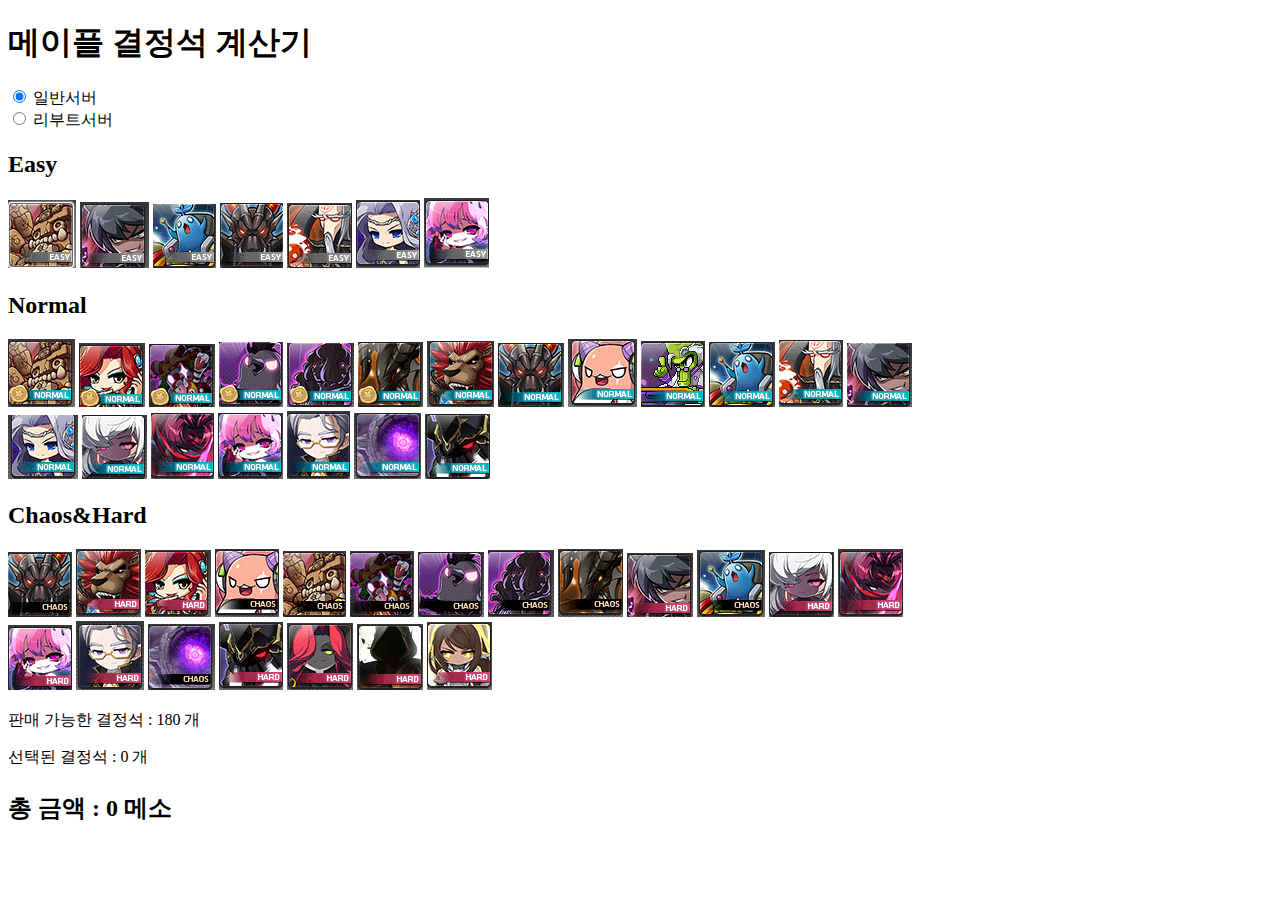
==== index.html @ db56d99c "Add files via upload" ====
<!DOCTYPE html>
<head>
</head>
<body>
   <script type="text/javascript" src="maple.js"></script>
   <h1>메이플 결정석 계산기</h1>
   <label>
       <input type="radio" name="server" value="Common" checked onclick="AddResult('0')"> 일반서버
    </label>
    <br>
   <label class="Reboot">
    <input type="radio" name="server" value="Reboot" onclick="AddResult('0')"> 리부트서버
   </label>

   

    <h2 class="Easy">Easy</h2>
    <img src="ezZaqqum.png" onclick="AddResult(Easy.Zaqqum)">
    <img src="ezMagnus.png" onclick="AddResult(Easy.Magnus)">
    <img src="ezPapulatus.png" onclick="AddResult(Easy.Papulatus)">
    <img src="ezHorntai.png" onclick="AddResult(Easy.Horntail)">
    <img src="ezARKarium.png" onclick="AddResult(Easy.ARKarium)">
    <img src="ezCygnus.png" onclick="AddResult(Easy.Cygnus)">
    <img src="ezLucid.png" onclick="AddResult(Easy.DreamWomen)">

    <h2 class="Normal">Normal</h2>
    <img src="Zaqqum.png" onclick="AddResult(Normal.Zaqqum)">
    <img src="Hilla.png" onclick="AddResult(Normal.Hilla)">
    <img src="Pierre.png" onclick="AddResult(Normal.NormalRootAbyss)">
    <img src="HalfHalf.png" onclick="AddResult(Normal.NormalRootAbyss)">
    <img src="BloodyQueen.png" onclick="AddResult(Normal.NormalRootAbyss)">
    <img src="Vellum.png" onclick="AddResult(Normal.NormalRootAbyss)">
    <img src="VonLeon.png" onclick="AddResult(Normal.VonLeon)">
    <img src="Horntail.png" onclick="AddResult(Normal.Horntail)">
    <img src="PinkBean.png" onclick="AddResult(Normal.PinkBean)">
    <img src="Cleaner.png" onclick="AddResult(Normal.VacuumCleaner)">
    <img src="Papulatus.png" onclick="AddResult(Normal.Papulatus)">
    <img src="ARKarium.png" onclick="AddResult(Normal.ARKarium)">
    <img src="Magnus.png" onclick="AddResult(Normal.Magnus)">
    <br>
    <img src="Cygnus.png" onclick="AddResult(Normal.Cygnus)">
    <img src="ElectricLineMan.png" onclick="AddResult(Normal.ElectricLineMan)">
    <img src="Demian.png" onclick="AddResult(Normal.Demian)">
    <img src="Lucid.png" onclick="AddResult(Normal.DreamWomen)">
    <img src="SpiderFucker.png" onclick="AddResult(Normal.SpiderFucker)">
    <img src="Dusk.png" onclick="AddResult(Normal.Dusk)">
    <img src="Djunkel.png" onclick="AddResult(Normal.Djunkel)">
    
    
    <h2 class="Chaos">Chaos&Hard</h2>
    <img src="ChaosHorntail.png" onclick="AddResult(Hard.Horntail)">
    <img src="HardVonLeon.png" onclick="AddResult(Hard.VonLeon)">
    <img src="HardHilla.png" onclick="AddResult(Hard.Hilla)">
    <img src="ChaosPinkBean.png" onclick="AddResult(Hard.PinkBean)">
    <img src="ChaosZaqqum.png" onclick="AddResult(Hard.Zaqqum)">
    <img src="ChaosPierre.png" onclick="AddResult(Hard.Pierre)">
    <img src="ChaosHalfHalf.png" onclick="AddResult(Hard.HalfHalf)">
    <img src="ChaosBloodyQueen.png" onclick="AddResult(Hard.BloodyQueen)">
    <img src="ChaosVellum.png" onclick="AddResult(Hard.Vellum)">
    <img src="HardMagnus.png" onclick="AddResult(Hard.Magnus)">
    <img src="ChaosPapulatus.png" onclick="AddResult(Hard.Papulatus)">
    <img src="HardElectricLineMan.png" onclick="AddResult(Hard.ElectricLineMan)">
    <img src="HardDemian.png" onclick="AddResult(Hard.Demian)">
    <br>
    <img src="HardLucid.png" onclick="AddResult(Hard.DreamWomen)">
    <img src="HardSpiderFucker.png" onclick="AddResult(Hard.SpiderFucker)">
    <img src="ChaosDusk.png" onclick="AddResult(Hard.Dusk)">
    <img src="ChaosDjunkel.png" onclick="AddResult(Hard.Djunkel)">
    <img src="HardStrongHilla.png" onclick="AddResult(Hard.StrongHilla)">
    <img src="BlackMage.png" onclick="AddResult(Hard.BlackMage)">
    <img src="WingWomen.png" onclick="AddResult(Hard.WingWomen)">
    
    <div class="final">
       <p class="CanTradeMesoStone">판매 가능한 결정석 : 180 개 </p>
       <p class="TradingMesoStone">선택된 결정석 : 0 개</p>
        
       <h2><p class="result">총 금액 : 0 메소 </p></h2>
    </div>
    <script src="maple.js"></script>
    </body>
</html>
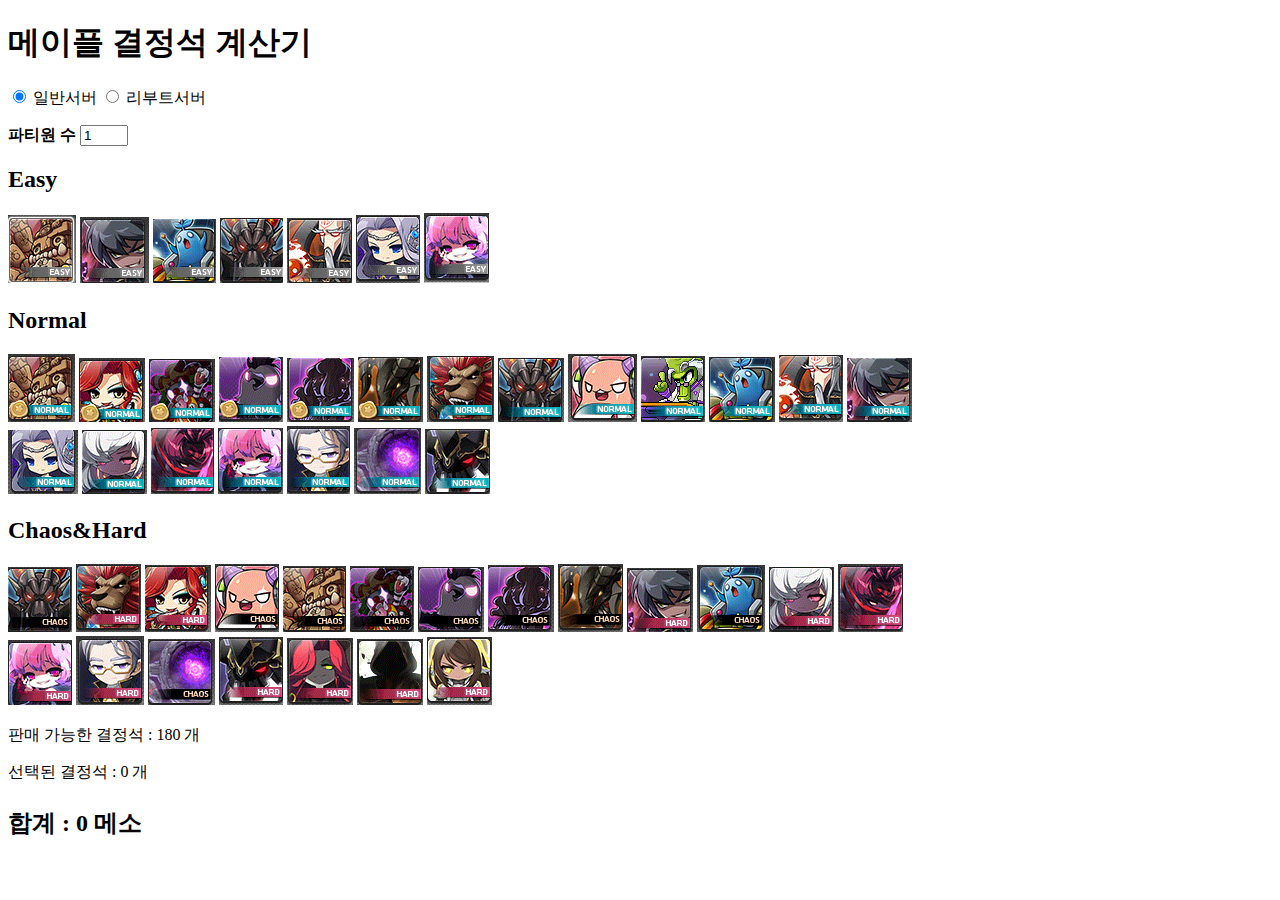
==== commit 17af8bc6: "Add files via upload" ====
--- a/index.html
+++ b/index.html
@@ -7,12 +7,11 @@
    <label>
        <input type="radio" name="server" value="Common" checked onclick="AddResult('0')"> 일반서버
     </label>
-    <br>
    <label class="Reboot">
     <input type="radio" name="server" value="Reboot" onclick="AddResult('0')"> 리부트서버
    </label>
-
-   
+   <br>
+   <p><strong>파티원 수 </strong> <input type="number" name="Share" min="1" max="6" value="1" ></p>
 
     <h2 class="Easy">Easy</h2>
     <img src="ezZaqqum.png" onclick="AddResult(Easy.Zaqqum)">
@@ -74,7 +73,10 @@
        <p class="CanTradeMesoStone">판매 가능한 결정석 : 180 개 </p>
        <p class="TradingMesoStone">선택된 결정석 : 0 개</p>
         
-       <h2><p class="result">총 금액 : 0 메소 </p></h2>
+       <h2><p class="result">합계 : 0 메소 </p></h2>
+       <p class="boss">
+          
+       </p>
     </div>
     <script src="maple.js"></script>
     </body>
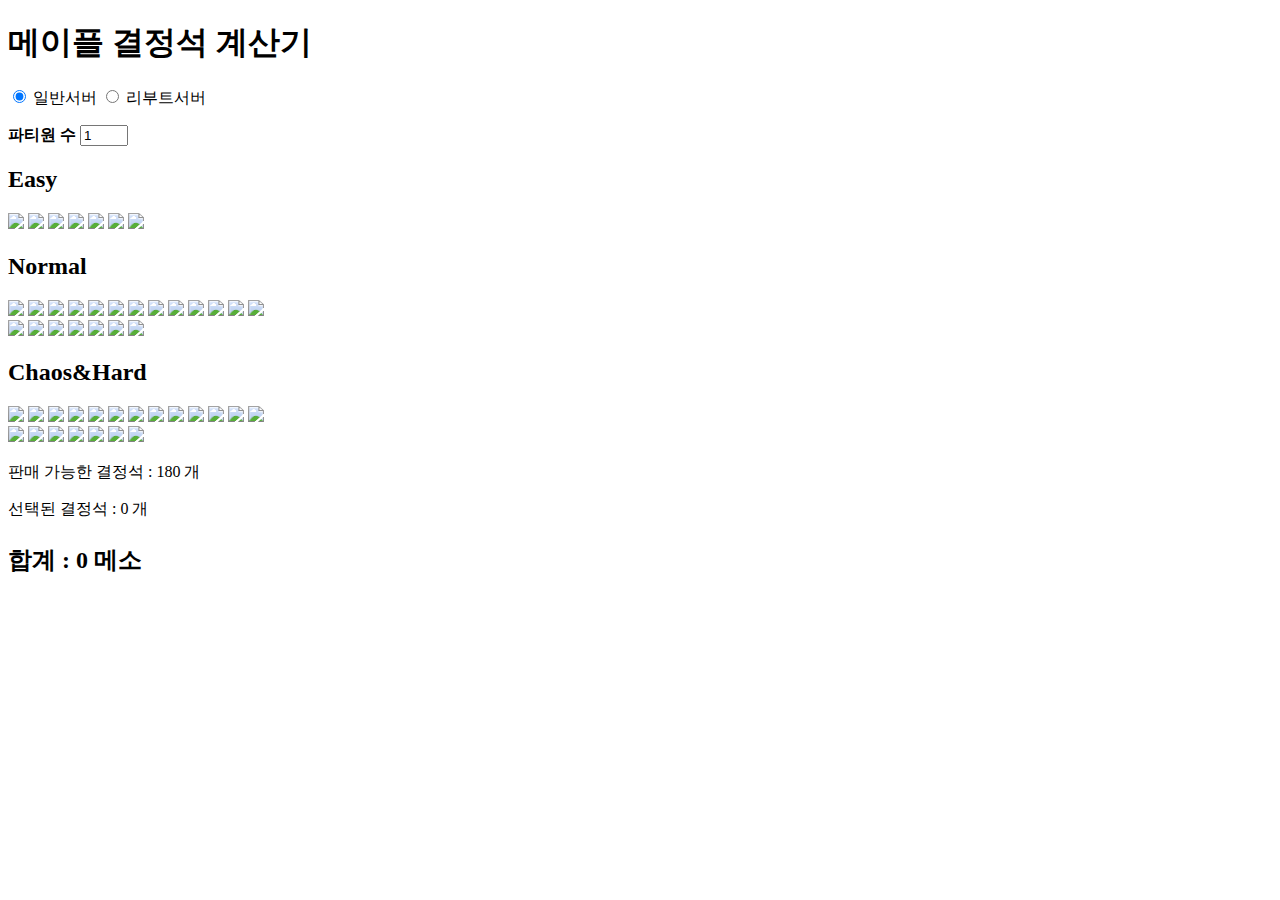
==== commit 28a5dc13: "Add files via upload" ====
--- a/index.html
+++ b/index.html
@@ -14,60 +14,60 @@
    <p><strong>파티원 수 </strong> <input type="number" name="Share" min="1" max="6" value="1" ></p>
 
     <h2 class="Easy">Easy</h2>
-    <img src="ezZaqqum.png" onclick="AddResult(Easy.Zaqqum)">
-    <img src="ezMagnus.png" onclick="AddResult(Easy.Magnus)">
-    <img src="ezPapulatus.png" onclick="AddResult(Easy.Papulatus)">
-    <img src="ezHorntai.png" onclick="AddResult(Easy.Horntail)">
-    <img src="ezARKarium.png" onclick="AddResult(Easy.ARKarium)">
-    <img src="ezCygnus.png" onclick="AddResult(Easy.Cygnus)">
-    <img src="ezLucid.png" onclick="AddResult(Easy.DreamWomen)">
+    <img src="images/ezZaqqum.png" onclick="AddResult(Easy.Zaqqum)">
+    <img src="images/ezMagnus.png" onclick="AddResult(Easy.Magnus)">
+    <img src="images/ezPapulatus.png" onclick="AddResult(Easy.Papulatus)">
+    <img src="images/ezHorntai.png" onclick="AddResult(Easy.Horntail)">
+    <img src="images/ezARKarium.png" onclick="AddResult(Easy.ARKarium)">
+    <img src="images/ezCygnus.png" onclick="AddResult(Easy.Cygnus)">
+    <img src="images/ezLucid.png" onclick="AddResult(Easy.DreamWomen)">
 
     <h2 class="Normal">Normal</h2>
-    <img src="Zaqqum.png" onclick="AddResult(Normal.Zaqqum)">
-    <img src="Hilla.png" onclick="AddResult(Normal.Hilla)">
-    <img src="Pierre.png" onclick="AddResult(Normal.NormalRootAbyss)">
-    <img src="HalfHalf.png" onclick="AddResult(Normal.NormalRootAbyss)">
-    <img src="BloodyQueen.png" onclick="AddResult(Normal.NormalRootAbyss)">
-    <img src="Vellum.png" onclick="AddResult(Normal.NormalRootAbyss)">
-    <img src="VonLeon.png" onclick="AddResult(Normal.VonLeon)">
-    <img src="Horntail.png" onclick="AddResult(Normal.Horntail)">
-    <img src="PinkBean.png" onclick="AddResult(Normal.PinkBean)">
-    <img src="Cleaner.png" onclick="AddResult(Normal.VacuumCleaner)">
-    <img src="Papulatus.png" onclick="AddResult(Normal.Papulatus)">
-    <img src="ARKarium.png" onclick="AddResult(Normal.ARKarium)">
-    <img src="Magnus.png" onclick="AddResult(Normal.Magnus)">
+    <img src="images/Zaqqum.png" onclick="AddResult(Normal.Zaqqum)">
+    <img src="images/Hilla.png" onclick="AddResult(Normal.Hilla)">
+    <img src="images/Pierre.png" onclick="AddResult(Normal.NormalRootAbyss)">
+    <img src="images/HalfHalf.png" onclick="AddResult(Normal.NormalRootAbyss)">
+    <img src="images/BloodyQueen.png" onclick="AddResult(Normal.NormalRootAbyss)">
+    <img src="images/Vellum.png" onclick="AddResult(Normal.NormalRootAbyss)">
+    <img src="images/VonLeon.png" onclick="AddResult(Normal.VonLeon)">
+    <img src="images/Horntail.png" onclick="AddResult(Normal.Horntail)">
+    <img src="images/PinkBean.png" onclick="AddResult(Normal.PinkBean)">
+    <img src="images/Cleaner.png" onclick="AddResult(Normal.VacuumCleaner)">
+    <img src="images/Papulatus.png" onclick="AddResult(Normal.Papulatus)">
+    <img src="images/ARKarium.png" onclick="AddResult(Normal.ARKarium)">
+    <img src="images/Magnus.png" onclick="AddResult(Normal.Magnus)">
     <br>
-    <img src="Cygnus.png" onclick="AddResult(Normal.Cygnus)">
-    <img src="ElectricLineMan.png" onclick="AddResult(Normal.ElectricLineMan)">
-    <img src="Demian.png" onclick="AddResult(Normal.Demian)">
-    <img src="Lucid.png" onclick="AddResult(Normal.DreamWomen)">
-    <img src="SpiderFucker.png" onclick="AddResult(Normal.SpiderFucker)">
-    <img src="Dusk.png" onclick="AddResult(Normal.Dusk)">
-    <img src="Djunkel.png" onclick="AddResult(Normal.Djunkel)">
+    <img src="images/Cygnus.png" onclick="AddResult(Normal.Cygnus)">
+    <img src="images/ElectricLineMan.png" onclick="AddResult(Normal.ElectricLineMan)">
+    <img src="images/Demian.png" onclick="AddResult(Normal.Demian)">
+    <img src="images/Lucid.png" onclick="AddResult(Normal.DreamWomen)">
+    <img src="images/SpiderFucker.png" onclick="AddResult(Normal.SpiderFucker)">
+    <img src="images/Dusk.png" onclick="AddResult(Normal.Dusk)">
+    <img src="images/Djunkel.png" onclick="AddResult(Normal.Djunkel)">
     
     
     <h2 class="Chaos">Chaos&Hard</h2>
-    <img src="ChaosHorntail.png" onclick="AddResult(Hard.Horntail)">
-    <img src="HardVonLeon.png" onclick="AddResult(Hard.VonLeon)">
-    <img src="HardHilla.png" onclick="AddResult(Hard.Hilla)">
-    <img src="ChaosPinkBean.png" onclick="AddResult(Hard.PinkBean)">
-    <img src="ChaosZaqqum.png" onclick="AddResult(Hard.Zaqqum)">
-    <img src="ChaosPierre.png" onclick="AddResult(Hard.Pierre)">
-    <img src="ChaosHalfHalf.png" onclick="AddResult(Hard.HalfHalf)">
-    <img src="ChaosBloodyQueen.png" onclick="AddResult(Hard.BloodyQueen)">
-    <img src="ChaosVellum.png" onclick="AddResult(Hard.Vellum)">
-    <img src="HardMagnus.png" onclick="AddResult(Hard.Magnus)">
-    <img src="ChaosPapulatus.png" onclick="AddResult(Hard.Papulatus)">
-    <img src="HardElectricLineMan.png" onclick="AddResult(Hard.ElectricLineMan)">
-    <img src="HardDemian.png" onclick="AddResult(Hard.Demian)">
+    <img src="images/ChaosHorntail.png" onclick="AddResult(Hard.Horntail)">
+    <img src="images/HardVonLeon.png" onclick="AddResult(Hard.VonLeon)">
+    <img src="images/HardHilla.png" onclick="AddResult(Hard.Hilla)">
+    <img src="images/ChaosPinkBean.png" onclick="AddResult(Hard.PinkBean)">
+    <img src="images/ChaosZaqqum.png" onclick="AddResult(Hard.Zaqqum)">
+    <img src="images/ChaosPierre.png" onclick="AddResult(Hard.Pierre)">
+    <img src="images/ChaosHalfHalf.png" onclick="AddResult(Hard.HalfHalf)">
+    <img src="images/ChaosBloodyQueen.png" onclick="AddResult(Hard.BloodyQueen)">
+    <img src="images/ChaosVellum.png" onclick="AddResult(Hard.Vellum)">
+    <img src="images/HardMagnus.png" onclick="AddResult(Hard.Magnus)">
+    <img src="images/ChaosPapulatus.png" onclick="AddResult(Hard.Papulatus)">
+    <img src="images/HardElectricLineMan.png" onclick="AddResult(Hard.ElectricLineMan)">
+    <img src="images/HardDemian.png" onclick="AddResult(Hard.Demian)">
     <br>
-    <img src="HardLucid.png" onclick="AddResult(Hard.DreamWomen)">
-    <img src="HardSpiderFucker.png" onclick="AddResult(Hard.SpiderFucker)">
-    <img src="ChaosDusk.png" onclick="AddResult(Hard.Dusk)">
-    <img src="ChaosDjunkel.png" onclick="AddResult(Hard.Djunkel)">
-    <img src="HardStrongHilla.png" onclick="AddResult(Hard.StrongHilla)">
-    <img src="BlackMage.png" onclick="AddResult(Hard.BlackMage)">
-    <img src="WingWomen.png" onclick="AddResult(Hard.WingWomen)">
+    <img src="images/HardLucid.png" onclick="AddResult(Hard.DreamWomen)">
+    <img src="images/HardSpiderFucker.png" onclick="AddResult(Hard.SpiderFucker)">
+    <img src="images/ChaosDusk.png" onclick="AddResult(Hard.Dusk)">
+    <img src="images/ChaosDjunkel.png" onclick="AddResult(Hard.Djunkel)">
+    <img src="images/HardStrongHilla.png" onclick="AddResult(Hard.StrongHilla)">
+    <img src="images/BlackMage.png" onclick="AddResult(Hard.BlackMage)">
+    <img src="images/WingWomen.png" onclick="AddResult(Hard.WingWomen)">
     
     <div class="final">
        <p class="CanTradeMesoStone">판매 가능한 결정석 : 180 개 </p>
@@ -80,4 +80,4 @@
     </div>
     <script src="maple.js"></script>
     </body>
-</html>+</html>
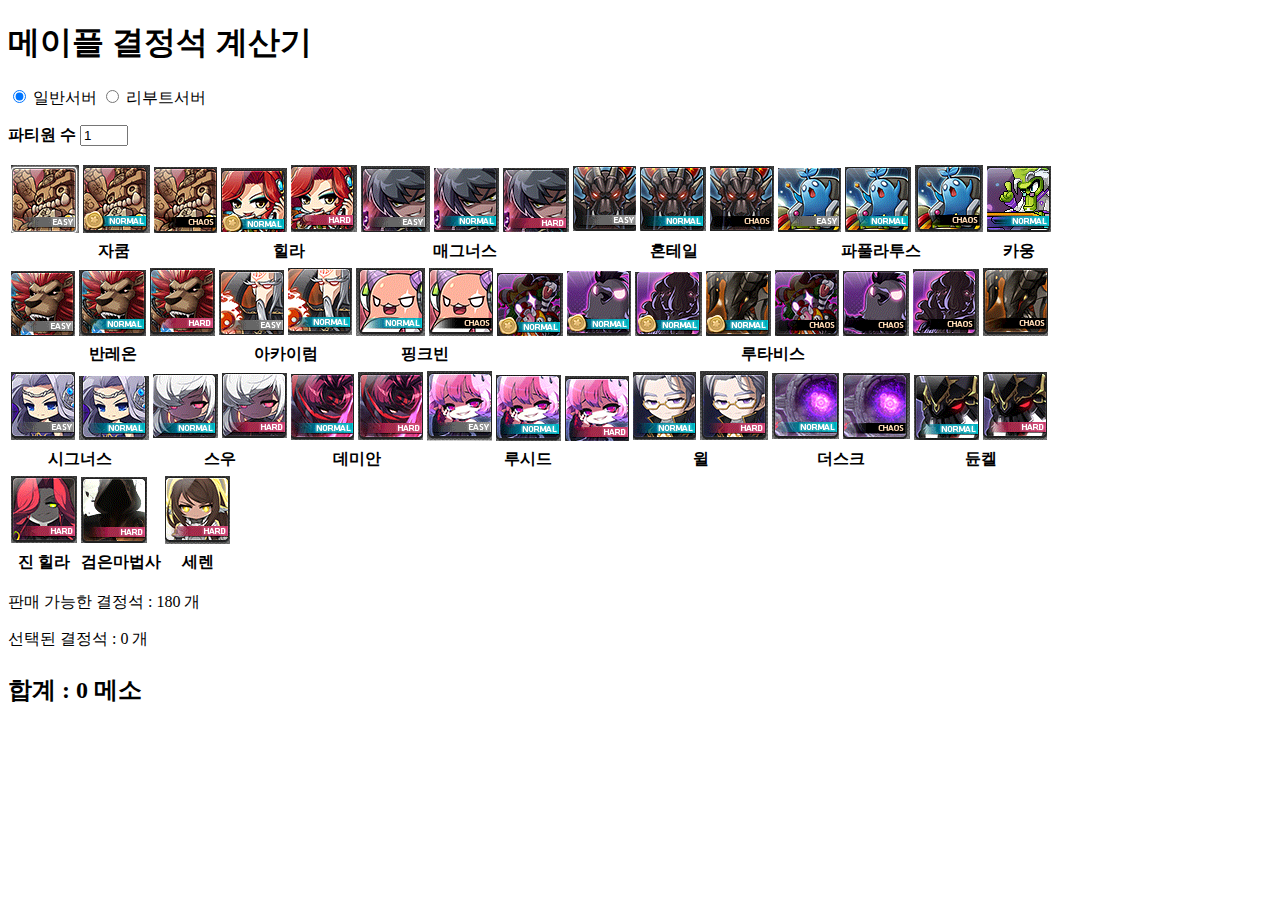
==== commit e9a3f19b: "Add files via upload" ====
--- a/index.html
+++ b/index.html
@@ -1,83 +1,159 @@
 <!DOCTYPE html>
 <head>
+   <link href="index.css" rel="stylesheet" type="text/css">
 </head>
 <body>
    <script type="text/javascript" src="maple.js"></script>
    <h1>메이플 결정석 계산기</h1>
    <label>
        <input type="radio" name="server" value="Common" checked onclick="AddResult('0')"> 일반서버
-    </label>
+   </label>
    <label class="Reboot">
-    <input type="radio" name="server" value="Reboot" onclick="AddResult('0')"> 리부트서버
+   <input type="radio" name="server" value="Reboot" onclick="AddResult('0')"> 리부트서버
    </label>
    <br>
    <p><strong>파티원 수 </strong> <input type="number" name="Share" min="1" max="6" value="1" ></p>
+<table>
+<tr>
+<td>
+   <img src="images/ezZaqqum.png"  onclick="AddResult(Easy.Zaqqum)"> 
+   <img src="images/Zaqqum.png" onclick="AddResult(Normal.Zaqqum)">
+   <img src="images/ChaosZaqqum.png" onclick="AddResult(Hard.Zaqqum)">
+</td>
+<td>
+   <img src="images/Hilla.png" onclick="AddResult(Normal.Hilla)">
+   <img src="images/HardHilla.png" onclick="AddResult(Hard.Hilla)">
+</td>
+<td>
+   <img src="images/ezMagnus.png" onclick="AddResult(Easy.Magnus)">
+   <img src="images/Magnus.png" onclick="AddResult(Normal.Magnus)">
+   <img src="images/HardMagnus.png" onclick="AddResult(Hard.Magnus)">
+</td>
+<td>
+   <img src="images/ezHorntai.png" onclick="AddResult(Easy.Horntail)">
+   <img src="images/Horntail.png" onclick="AddResult(Normal.Horntail)">
+   <img src="images/ChaosHorntail.png" onclick="AddResult(Hard.Horntail)">
+</td>
+<td>
+   <img src="images/ezPapulatus.png" onclick="AddResult(Easy.Papulatus)">
+   <img src="images/Papulatus.png" onclick="AddResult(Normal.Papulatus)">
+   <img src="images/ChaosPapulatus.png" onclick="AddResult(Hard.Papulatus)">
+</td>
+<td>
+   <img src="images/Cleaner.png" onclick="AddResult(Normal.VacuumCleaner)">
+</td>
+</tr>
+   <tr>
+    <th>자쿰</th>
+    <th> 힐라</th>
+    <th>매그너스</th>
+    <th>혼테일</th>
+    <th>파풀라투스</th>
+    <th>카웅</th>
+   </tr>
+</table>
 
-    <h2 class="Easy">Easy</h2>
-    <img src="images/ezZaqqum.png" onclick="AddResult(Easy.Zaqqum)">
-    <img src="images/ezMagnus.png" onclick="AddResult(Easy.Magnus)">
-    <img src="images/ezPapulatus.png" onclick="AddResult(Easy.Papulatus)">
-    <img src="images/ezHorntai.png" onclick="AddResult(Easy.Horntail)">
-    <img src="images/ezARKarium.png" onclick="AddResult(Easy.ARKarium)">
-    <img src="images/ezCygnus.png" onclick="AddResult(Easy.Cygnus)">
-    <img src="images/ezLucid.png" onclick="AddResult(Easy.DreamWomen)">
+<table>
+<tr>
+   <td>
+      <img src="images/ezVonLeon.png" onclick="AddResult(Easy.VonLeon)">
+      <img src="images/VonLeon.png" onclick="AddResult(Normal.VonLeon)">
+      <img src="images/HardVonLeon.png" onclick="AddResult(Hard.VonLeon)">
+   </td>
+   <td>
+      <img src="images/ezARKarium.png" onclick="AddResult(Easy.ARKarium)">
+      <img src="images/ARKarium.png" onclick="AddResult(Normal.ARKarium)">
+   </td>
+   <td>
+      <img src="images/PinkBean.png" onclick="AddResult(Normal.PinkBean)">
+      <img src="images/ChaosPinkBean.png" onclick="AddResult(Hard.PinkBean)">
+   </td>
+   <td>
+   <img src="images/Pierre.png" onclick="AddResult(Normal.NormalRootAbyss)">
+   <img src="images/HalfHalf.png" onclick="AddResult(Normal.NormalRootAbyss)">
+   <img src="images/BloodyQueen.png" onclick="AddResult(Normal.NormalRootAbyss)">
+   <img src="images/Vellum.png" onclick="AddResult(Normal.NormalRootAbyss)">
+   <img src="images/ChaosPierre.png" onclick="AddResult(Hard.Pierre)">
+   <img src="images/ChaosHalfHalf.png" onclick="AddResult(Hard.HalfHalf)">
+   <img src="images/ChaosBloodyQueen.png" onclick="AddResult(Hard.BloodyQueen)">
+   <img src="images/ChaosVellum.png" onclick="AddResult(Hard.Vellum)">
+   </td>
+   </tr>
+<tr>
+   <th>반레온</th>
+   <th>아카이럼</th>
+   <th>핑크빈</th>
+   <th>루타비스</th>
+</tr>
+   </tr>   
+</table>
+<table>
 
-    <h2 class="Normal">Normal</h2>
-    <img src="images/Zaqqum.png" onclick="AddResult(Normal.Zaqqum)">
-    <img src="images/Hilla.png" onclick="AddResult(Normal.Hilla)">
-    <img src="images/Pierre.png" onclick="AddResult(Normal.NormalRootAbyss)">
-    <img src="images/HalfHalf.png" onclick="AddResult(Normal.NormalRootAbyss)">
-    <img src="images/BloodyQueen.png" onclick="AddResult(Normal.NormalRootAbyss)">
-    <img src="images/Vellum.png" onclick="AddResult(Normal.NormalRootAbyss)">
-    <img src="images/VonLeon.png" onclick="AddResult(Normal.VonLeon)">
-    <img src="images/Horntail.png" onclick="AddResult(Normal.Horntail)">
-    <img src="images/PinkBean.png" onclick="AddResult(Normal.PinkBean)">
-    <img src="images/Cleaner.png" onclick="AddResult(Normal.VacuumCleaner)">
-    <img src="images/Papulatus.png" onclick="AddResult(Normal.Papulatus)">
-    <img src="images/ARKarium.png" onclick="AddResult(Normal.ARKarium)">
-    <img src="images/Magnus.png" onclick="AddResult(Normal.Magnus)">
-    <br>
-    <img src="images/Cygnus.png" onclick="AddResult(Normal.Cygnus)">
-    <img src="images/ElectricLineMan.png" onclick="AddResult(Normal.ElectricLineMan)">
-    <img src="images/Demian.png" onclick="AddResult(Normal.Demian)">
-    <img src="images/Lucid.png" onclick="AddResult(Normal.DreamWomen)">
-    <img src="images/SpiderFucker.png" onclick="AddResult(Normal.SpiderFucker)">
-    <img src="images/Dusk.png" onclick="AddResult(Normal.Dusk)">
-    <img src="images/Djunkel.png" onclick="AddResult(Normal.Djunkel)">
-    
-    
-    <h2 class="Chaos">Chaos&Hard</h2>
-    <img src="images/ChaosHorntail.png" onclick="AddResult(Hard.Horntail)">
-    <img src="images/HardVonLeon.png" onclick="AddResult(Hard.VonLeon)">
-    <img src="images/HardHilla.png" onclick="AddResult(Hard.Hilla)">
-    <img src="images/ChaosPinkBean.png" onclick="AddResult(Hard.PinkBean)">
-    <img src="images/ChaosZaqqum.png" onclick="AddResult(Hard.Zaqqum)">
-    <img src="images/ChaosPierre.png" onclick="AddResult(Hard.Pierre)">
-    <img src="images/ChaosHalfHalf.png" onclick="AddResult(Hard.HalfHalf)">
-    <img src="images/ChaosBloodyQueen.png" onclick="AddResult(Hard.BloodyQueen)">
-    <img src="images/ChaosVellum.png" onclick="AddResult(Hard.Vellum)">
-    <img src="images/HardMagnus.png" onclick="AddResult(Hard.Magnus)">
-    <img src="images/ChaosPapulatus.png" onclick="AddResult(Hard.Papulatus)">
-    <img src="images/HardElectricLineMan.png" onclick="AddResult(Hard.ElectricLineMan)">
-    <img src="images/HardDemian.png" onclick="AddResult(Hard.Demian)">
-    <br>
-    <img src="images/HardLucid.png" onclick="AddResult(Hard.DreamWomen)">
-    <img src="images/HardSpiderFucker.png" onclick="AddResult(Hard.SpiderFucker)">
-    <img src="images/ChaosDusk.png" onclick="AddResult(Hard.Dusk)">
-    <img src="images/ChaosDjunkel.png" onclick="AddResult(Hard.Djunkel)">
-    <img src="images/HardStrongHilla.png" onclick="AddResult(Hard.StrongHilla)">
-    <img src="images/BlackMage.png" onclick="AddResult(Hard.BlackMage)">
-    <img src="images/WingWomen.png" onclick="AddResult(Hard.WingWomen)">
-    
+<td>
+<img src="images/ezCygnus.png" onclick="AddResult(Easy.Cygnus)">
+<img src="images/Cygnus.png" onclick="AddResult(Normal.Cygnus)">
+</td>
+<td>
+   <img src="images/ElectricLineMan.png" onclick="AddResult(Normal.ElectricLineMan)">
+   <img src="images/HardElectricLineMan.png" onclick="AddResult(Hard.ElectricLineMan)">
+</td>
+<td>
+   <img src="images/Demian.png" onclick="AddResult(Normal.Demian)">
+   <img src="images/HardDemian.png" onclick="AddResult(Hard.Demian)">
+</td>
+<td>
+   <img src="images/ezLucid.png" onclick="AddResult(Easy.DreamWomen)">
+   <img src="images/Lucid.png" onclick="AddResult(Normal.DreamWomen)">
+   <img src="images/HardLucid.png" onclick="AddResult(Hard.DreamWomen)"> 
+</td>
+<td>
+   <img src="images/SpiderFucker.png" onclick="AddResult(Normal.SpiderFucker)">
+   <img src="images/HardSpiderFucker.png" onclick="AddResult(Hard.SpiderFucker)">
+</td>
+<td>
+   <img src="images/Dusk.png" onclick="AddResult(Normal.Dusk)">
+   <img src="images/ChaosDusk.png" onclick="AddResult(Hard.Dusk)">
+</td>
+<td>
+   <img src="images/Djunkel.png" onclick="AddResult(Normal.Djunkel)">
+   <img src="images/ChaosDjunkel.png" onclick="AddResult(Hard.Djunkel)">
+</td>
+</tr>
+<th>시그너스</th>
+<th>스우</th>
+<th>데미안</th>
+<th>루시드</th>
+<th>윌</th>
+<th>더스크</th>
+<th>듄켈</th>
+</table>
+<table>
+<tr>
+   <td>
+      <img src="images/HardStrongHilla.png" onclick="AddResult(Hard.StrongHilla)">
+   </td>
+   <td>
+      <img src="images/BlackMage.png" onclick="AddResult(Hard.BlackMage)">
+   </td> 
+    <td>
+       <img src="images/WingWomen.png" onclick="AddResult(Hard.WingWomen)">
+    </td>
+   </tr>
+   <tr>
+      <th>진 힐라</th>
+      <th id="BlackMage">검은마법사</th>
+      <th>세렌</th>
+   </tr>
+</table>    
     <div class="final">
        <p class="CanTradeMesoStone">판매 가능한 결정석 : 180 개 </p>
        <p class="TradingMesoStone">선택된 결정석 : 0 개</p>
         
        <h2><p class="result">합계 : 0 메소 </p></h2>
        <p class="boss">
-          
        </p>
     </div>
     <script src="maple.js"></script>
+   
     </body>
 </html>
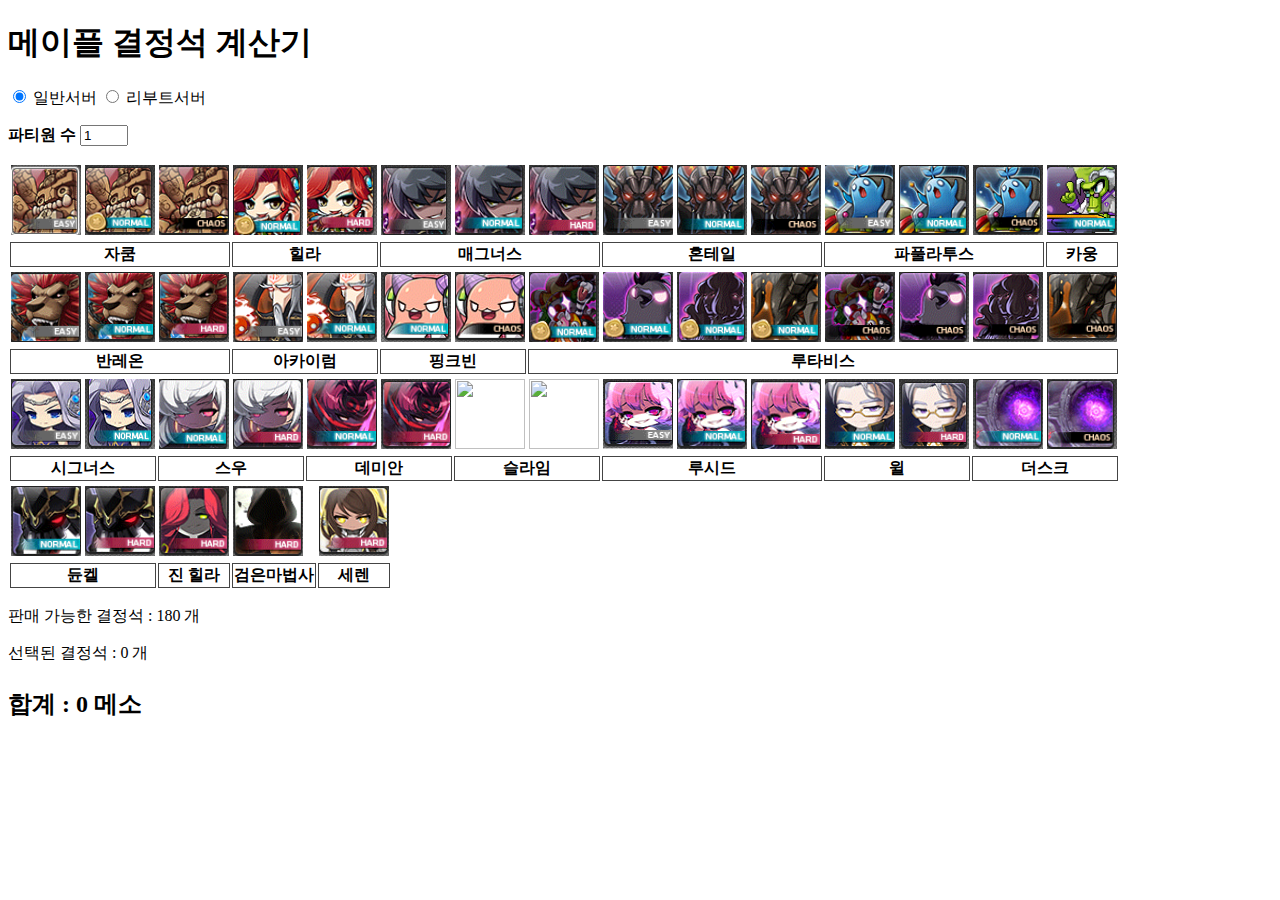
==== commit fe3bd28d: "Add files via upload" ====
--- a/index.html
+++ b/index.html
@@ -13,6 +13,7 @@
    </label>
    <br>
    <p><strong>파티원 수 </strong> <input type="number" name="Share" min="1" max="6" value="1" ></p>
+   
 <table>
 <tr>
 <td>
@@ -20,37 +21,43 @@
    <img src="images/Zaqqum.png" onclick="AddResult(Normal.Zaqqum)">
    <img src="images/ChaosZaqqum.png" onclick="AddResult(Hard.Zaqqum)">
 </td>
+
 <td>
    <img src="images/Hilla.png" onclick="AddResult(Normal.Hilla)">
    <img src="images/HardHilla.png" onclick="AddResult(Hard.Hilla)">
 </td>
+
 <td>
    <img src="images/ezMagnus.png" onclick="AddResult(Easy.Magnus)">
    <img src="images/Magnus.png" onclick="AddResult(Normal.Magnus)">
    <img src="images/HardMagnus.png" onclick="AddResult(Hard.Magnus)">
 </td>
+
 <td>
    <img src="images/ezHorntai.png" onclick="AddResult(Easy.Horntail)">
    <img src="images/Horntail.png" onclick="AddResult(Normal.Horntail)">
    <img src="images/ChaosHorntail.png" onclick="AddResult(Hard.Horntail)">
 </td>
+
 <td>
    <img src="images/ezPapulatus.png" onclick="AddResult(Easy.Papulatus)">
    <img src="images/Papulatus.png" onclick="AddResult(Normal.Papulatus)">
    <img src="images/ChaosPapulatus.png" onclick="AddResult(Hard.Papulatus)">
 </td>
+
 <td>
    <img src="images/Cleaner.png" onclick="AddResult(Normal.VacuumCleaner)">
 </td>
 </tr>
+
    <tr>
-    <th>자쿰</th>
-    <th> 힐라</th>
-    <th>매그너스</th>
-    <th>혼테일</th>
-    <th>파풀라투스</th>
-    <th>카웅</th>
-   </tr>
+   <th>자쿰</th>
+   <th> 힐라</th>
+   <th>매그너스</th>
+   <th>혼테일</th>
+   <th>파풀라투스</th>
+   <th>카웅</th>
+</tr>
 </table>
 
 <table>
@@ -60,14 +67,17 @@
       <img src="images/VonLeon.png" onclick="AddResult(Normal.VonLeon)">
       <img src="images/HardVonLeon.png" onclick="AddResult(Hard.VonLeon)">
    </td>
+
    <td>
       <img src="images/ezARKarium.png" onclick="AddResult(Easy.ARKarium)">
       <img src="images/ARKarium.png" onclick="AddResult(Normal.ARKarium)">
    </td>
+
    <td>
       <img src="images/PinkBean.png" onclick="AddResult(Normal.PinkBean)">
       <img src="images/ChaosPinkBean.png" onclick="AddResult(Hard.PinkBean)">
    </td>
+
    <td>
    <img src="images/Pierre.png" onclick="AddResult(Normal.NormalRootAbyss)">
    <img src="images/HalfHalf.png" onclick="AddResult(Normal.NormalRootAbyss)">
@@ -78,77 +88,95 @@
    <img src="images/ChaosBloodyQueen.png" onclick="AddResult(Hard.BloodyQueen)">
    <img src="images/ChaosVellum.png" onclick="AddResult(Hard.Vellum)">
    </td>
-   </tr>
+</tr>
+
 <tr>
    <th>반레온</th>
    <th>아카이럼</th>
    <th>핑크빈</th>
    <th>루타비스</th>
 </tr>
-   </tr>   
 </table>
+
 <table>
+<td>
+   <img src="images/ezCygnus.png" onclick="AddResult(Easy.Cygnus)">
+   <img src="images/Cygnus.png" onclick="AddResult(Normal.Cygnus)">
+</td>
 
-<td>
-<img src="images/ezCygnus.png" onclick="AddResult(Easy.Cygnus)">
-<img src="images/Cygnus.png" onclick="AddResult(Normal.Cygnus)">
-</td>
 <td>
    <img src="images/ElectricLineMan.png" onclick="AddResult(Normal.ElectricLineMan)">
    <img src="images/HardElectricLineMan.png" onclick="AddResult(Hard.ElectricLineMan)">
 </td>
+
 <td>
    <img src="images/Demian.png" onclick="AddResult(Normal.Demian)">
    <img src="images/HardDemian.png" onclick="AddResult(Hard.Demian)">
+</td>
+<td>
+   <img src="images/Slime.png" onclick="AddResult(Normal.Slime)">
+   <img src="images/ChaosSlime" onclick="AddResult(Hard.Slime)">
 </td>
 <td>
    <img src="images/ezLucid.png" onclick="AddResult(Easy.DreamWomen)">
    <img src="images/Lucid.png" onclick="AddResult(Normal.DreamWomen)">
    <img src="images/HardLucid.png" onclick="AddResult(Hard.DreamWomen)"> 
 </td>
+
 <td>
    <img src="images/SpiderFucker.png" onclick="AddResult(Normal.SpiderFucker)">
    <img src="images/HardSpiderFucker.png" onclick="AddResult(Hard.SpiderFucker)">
 </td>
+
 <td>
    <img src="images/Dusk.png" onclick="AddResult(Normal.Dusk)">
    <img src="images/ChaosDusk.png" onclick="AddResult(Hard.Dusk)">
 </td>
-<td>
-   <img src="images/Djunkel.png" onclick="AddResult(Normal.Djunkel)">
-   <img src="images/ChaosDjunkel.png" onclick="AddResult(Hard.Djunkel)">
-</td>
+
+
 </tr>
-<th>시그너스</th>
-<th>스우</th>
-<th>데미안</th>
-<th>루시드</th>
-<th>윌</th>
-<th>더스크</th>
-<th>듄켈</th>
+
+<tr>
+   <th>시그너스</th>
+   <th>스우</th>
+   <th>데미안</th>
+   <th>슬라임</th>
+   <th>루시드</th>
+   <th>윌</th>
+   <th>더스크</th>
+</tr>
 </table>
+
 <table>
 <tr>
    <td>
-      <img src="images/HardStrongHilla.png" onclick="AddResult(Hard.StrongHilla)">
+      <img src="images/Djunkel.png" onclick="AddResult(Normal.Djunkel)">
+      <img src="images/ChaosDjunkel.png" onclick="AddResult(Hard.Djunkel)">
    </td>
-   <td>
-      <img src="images/BlackMage.png" onclick="AddResult(Hard.BlackMage)">
-   </td> 
-    <td>
-       <img src="images/WingWomen.png" onclick="AddResult(Hard.WingWomen)">
-    </td>
-   </tr>
-   <tr>
-      <th>진 힐라</th>
-      <th id="BlackMage">검은마법사</th>
-      <th>세렌</th>
-   </tr>
+<td>
+   <img src="images/HardStrongHilla.png" onclick="AddResult(Hard.StrongHilla)">
+</td>
+
+<td>
+   <img src="images/BlackMage.png" onclick="AddResult(Hard.BlackMage)">
+</td> 
+
+<td>
+   <img src="images/WingWomen.png" onclick="AddResult(Hard.WingWomen)">
+</td>
+</tr>
+
+<tr>
+   <th>듄켈</th>
+   <th>진 힐라</th>
+   <th id="BlackMage">검은마법사</th>
+   <th>세렌</th>
+   </tr>   
 </table>    
+
     <div class="final">
        <p class="CanTradeMesoStone">판매 가능한 결정석 : 180 개 </p>
        <p class="TradingMesoStone">선택된 결정석 : 0 개</p>
-        
        <h2><p class="result">합계 : 0 메소 </p></h2>
        <p class="boss">
        </p>
--- a/index.css
+++ b/index.css
@@ -0,0 +1,7 @@
+img{
+    width: 70px;
+    height: 70px;
+}
+th{
+    border: 1px solid #444;
+}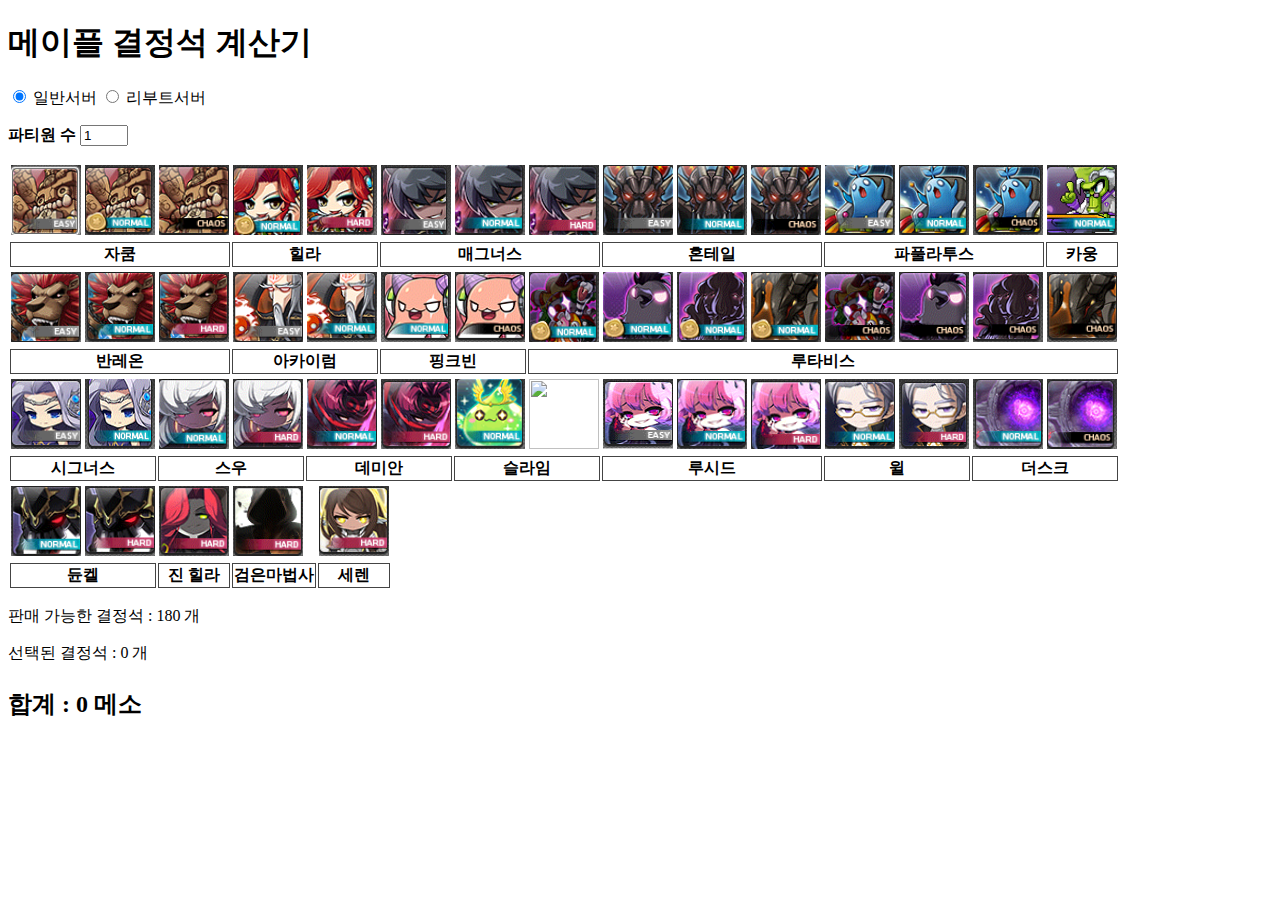
==== commit 575c7c54: "Add files via upload" ====
--- a/index.html
+++ b/index.html
@@ -115,7 +115,7 @@
 </td>
 <td>
    <img src="images/Slime.png" onclick="AddResult(Normal.Slime)">
-   <img src="images/ChaosSlime" onclick="AddResult(Hard.Slime)">
+   <img src="images/ChaosSlime.png" onclick="AddResult(Hard.Slime)">
 </td>
 <td>
    <img src="images/ezLucid.png" onclick="AddResult(Easy.DreamWomen)">
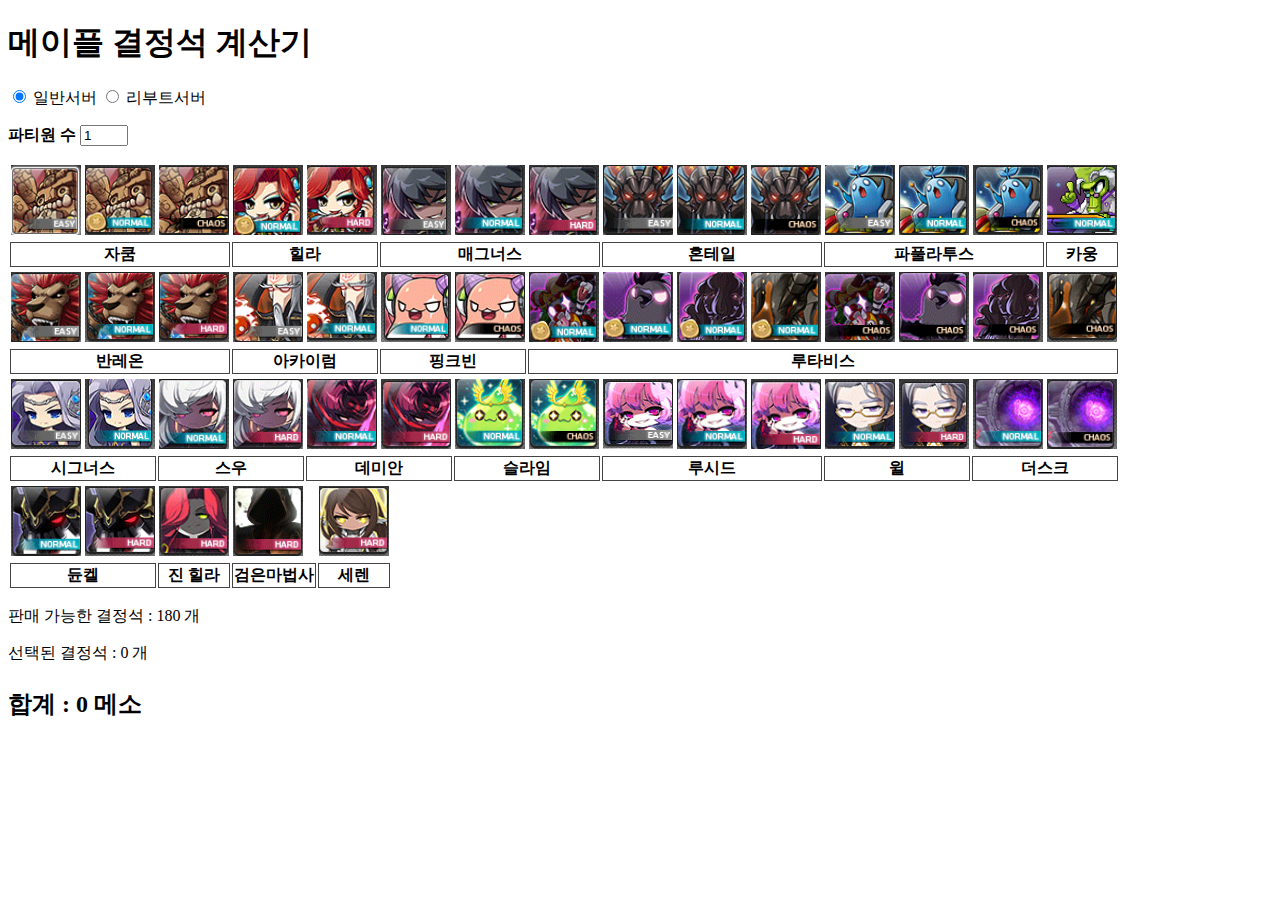
==== commit 0a223794: "Add files via upload" ====
--- a/index.html
+++ b/index.html
@@ -113,10 +113,12 @@
    <img src="images/Demian.png" onclick="AddResult(Normal.Demian)">
    <img src="images/HardDemian.png" onclick="AddResult(Hard.Demian)">
 </td>
+
 <td>
    <img src="images/Slime.png" onclick="AddResult(Normal.Slime)">
    <img src="images/ChaosSlime.png" onclick="AddResult(Hard.Slime)">
 </td>
+
 <td>
    <img src="images/ezLucid.png" onclick="AddResult(Easy.DreamWomen)">
    <img src="images/Lucid.png" onclick="AddResult(Normal.DreamWomen)">
@@ -132,8 +134,6 @@
    <img src="images/Dusk.png" onclick="AddResult(Normal.Dusk)">
    <img src="images/ChaosDusk.png" onclick="AddResult(Hard.Dusk)">
 </td>
-
-
 </tr>
 
 <tr>
@@ -179,6 +179,7 @@
        <p class="TradingMesoStone">선택된 결정석 : 0 개</p>
        <h2><p class="result">합계 : 0 메소 </p></h2>
        <p class="boss">
+          
        </p>
     </div>
     <script src="maple.js"></script>
